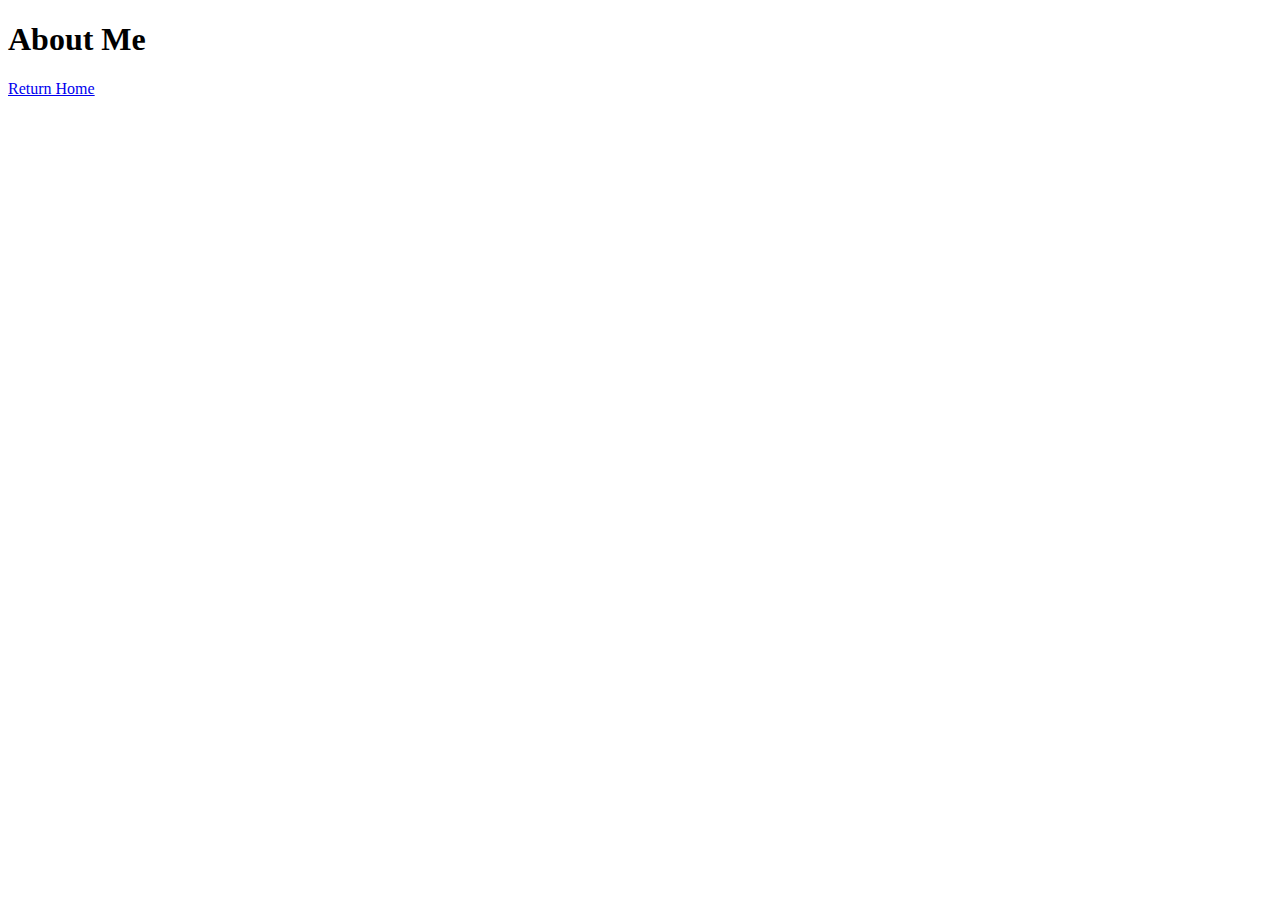
==== about.html @ ae242274 "New Page" ====
<!DOCTYPE html>
<html lang="en">
  <head>
    <meta charset="UTF-8" />
    <meta http-equiv="X-UA-Compatible" content="IE=edge" />
    <meta name="viewport" content="width=device-width, initial-scale=1.0" />
    <title>About Me</title>
  </head>
  <body>
    <h1>About Me</h1>
    <a href="home.html">Return Home</a>
  </body>
</html>
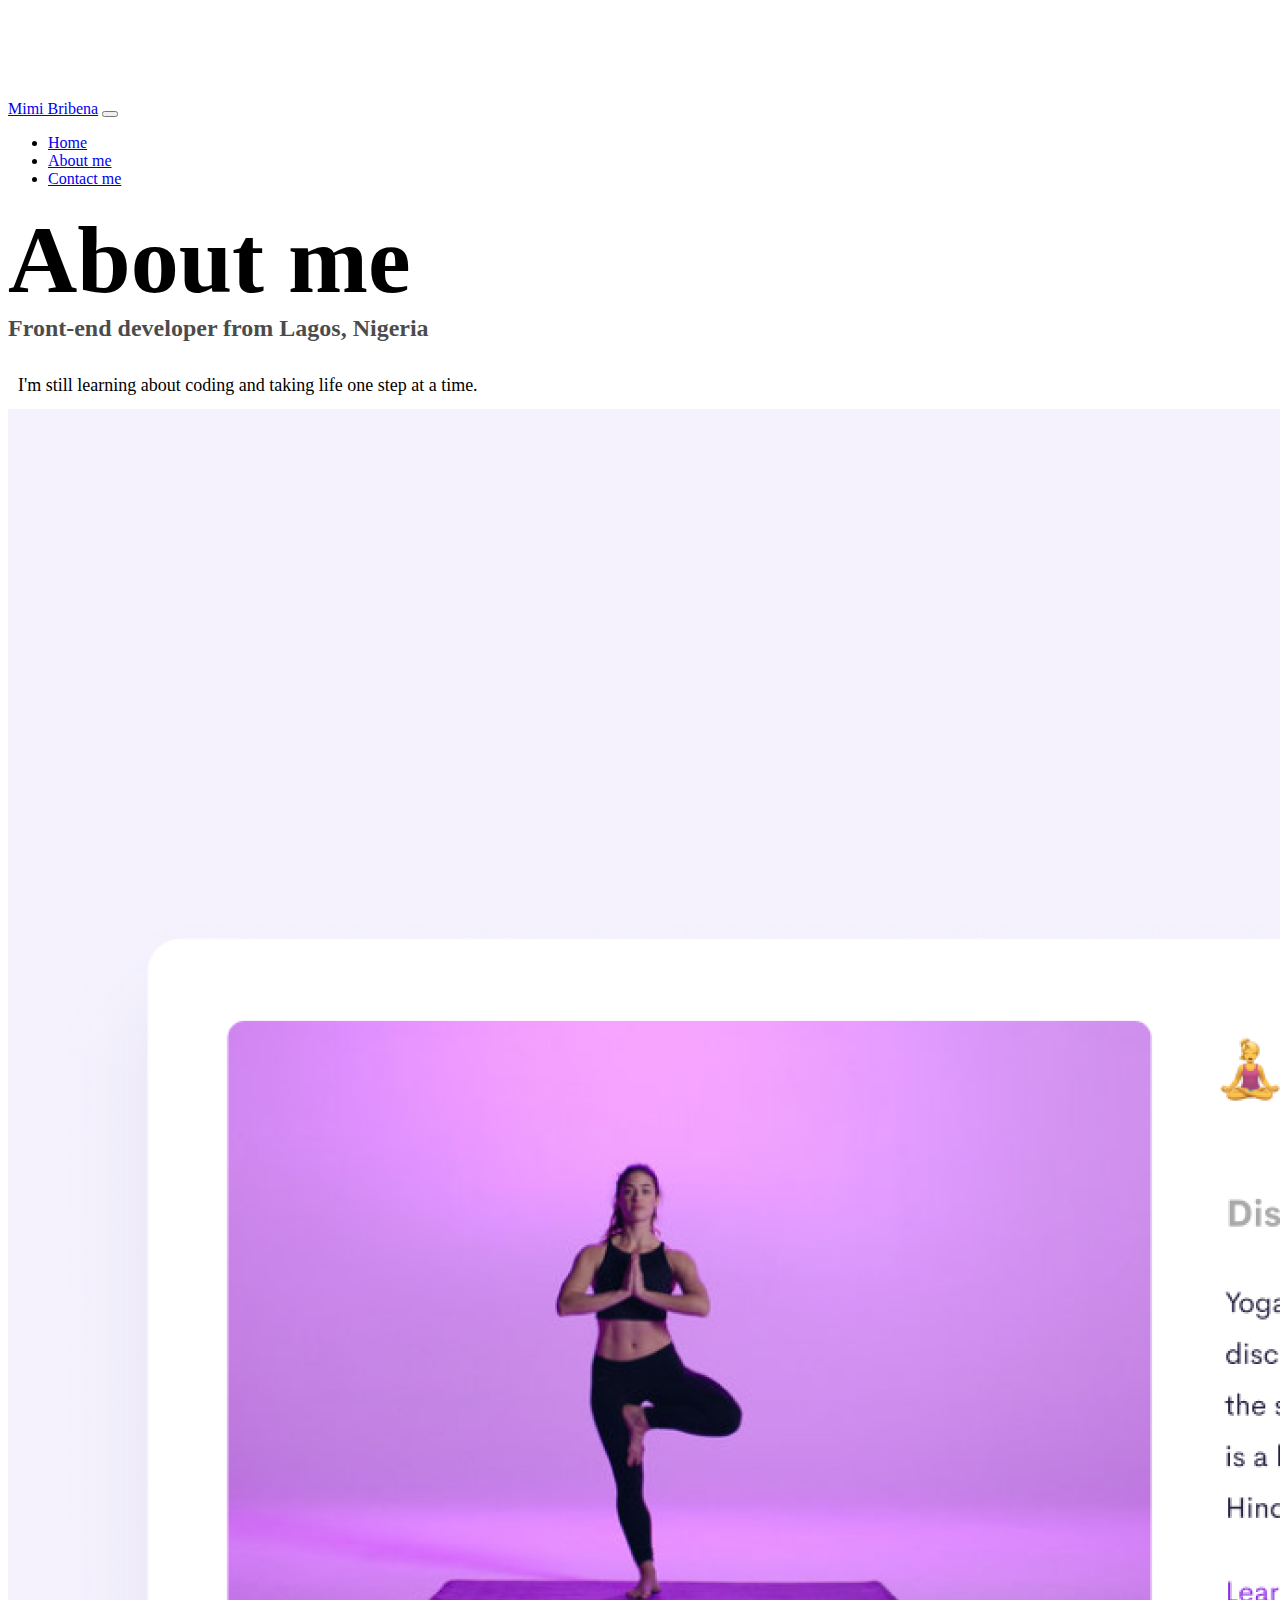
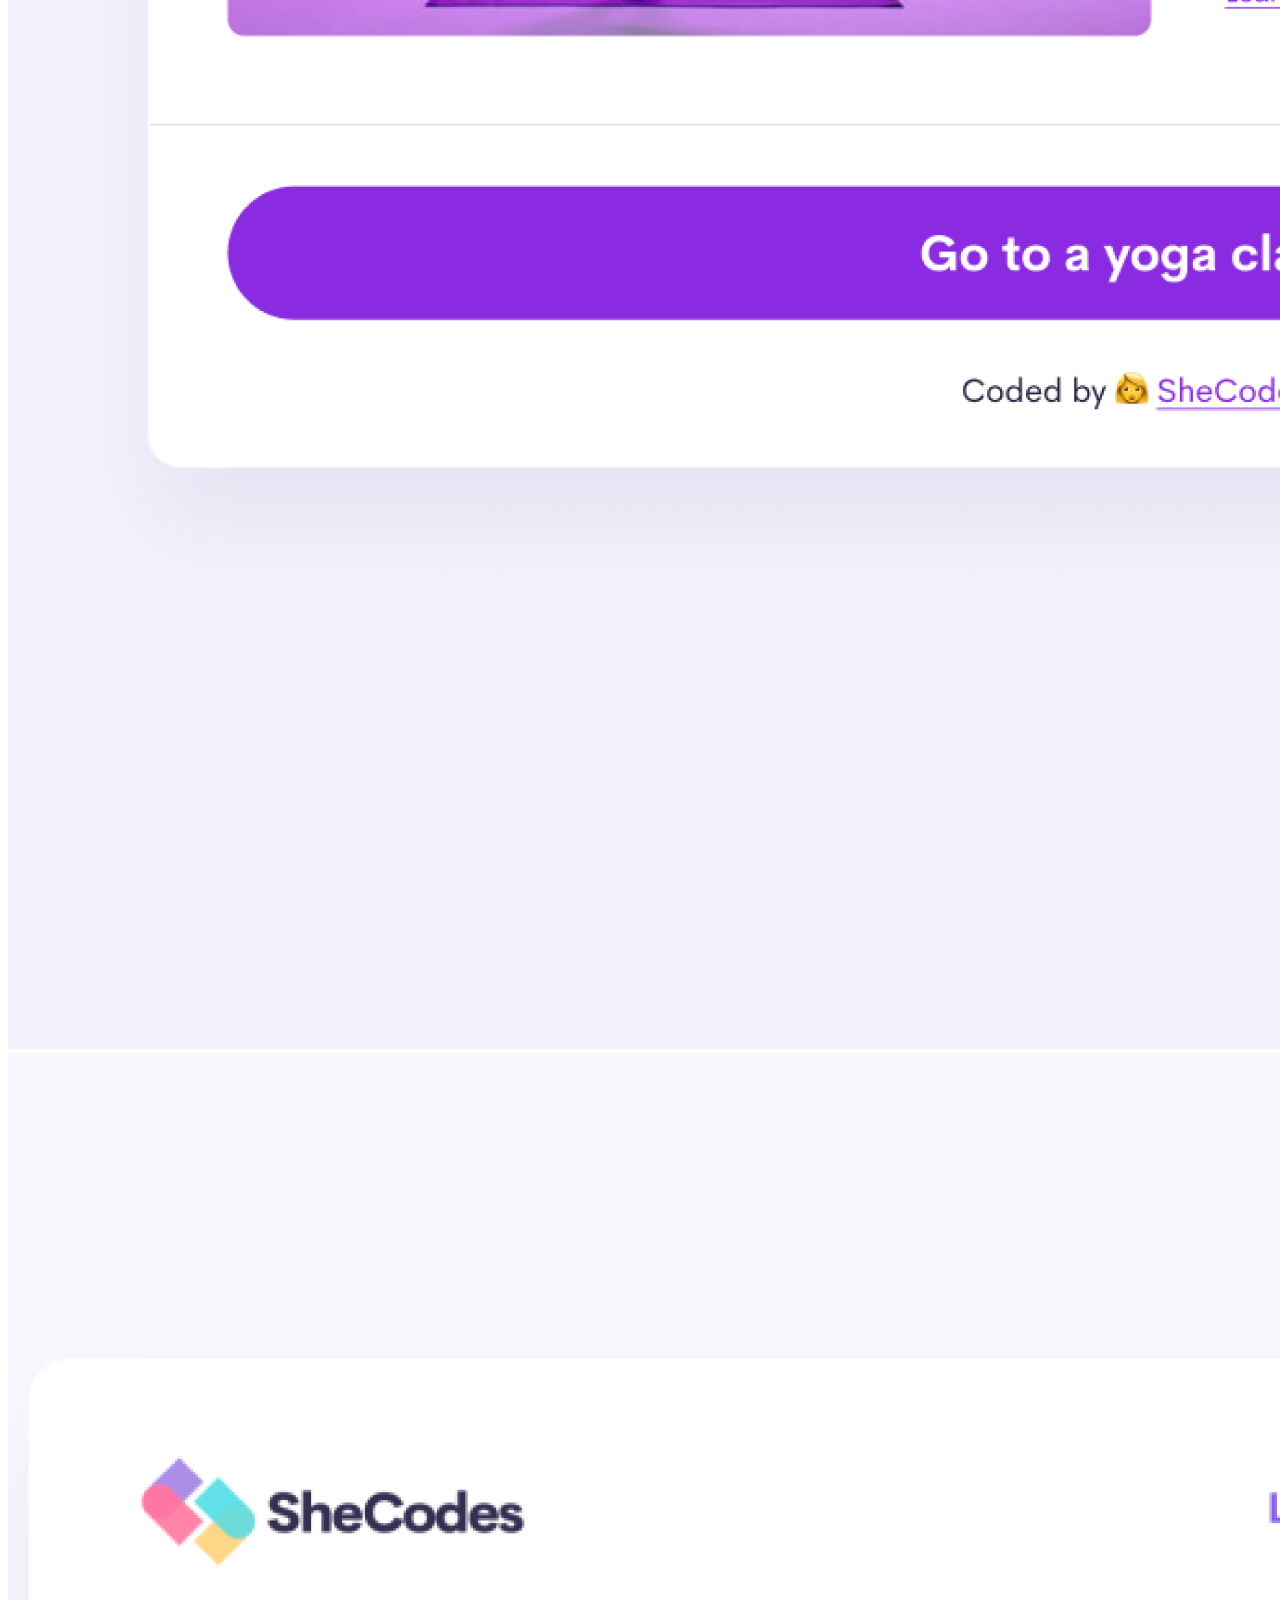
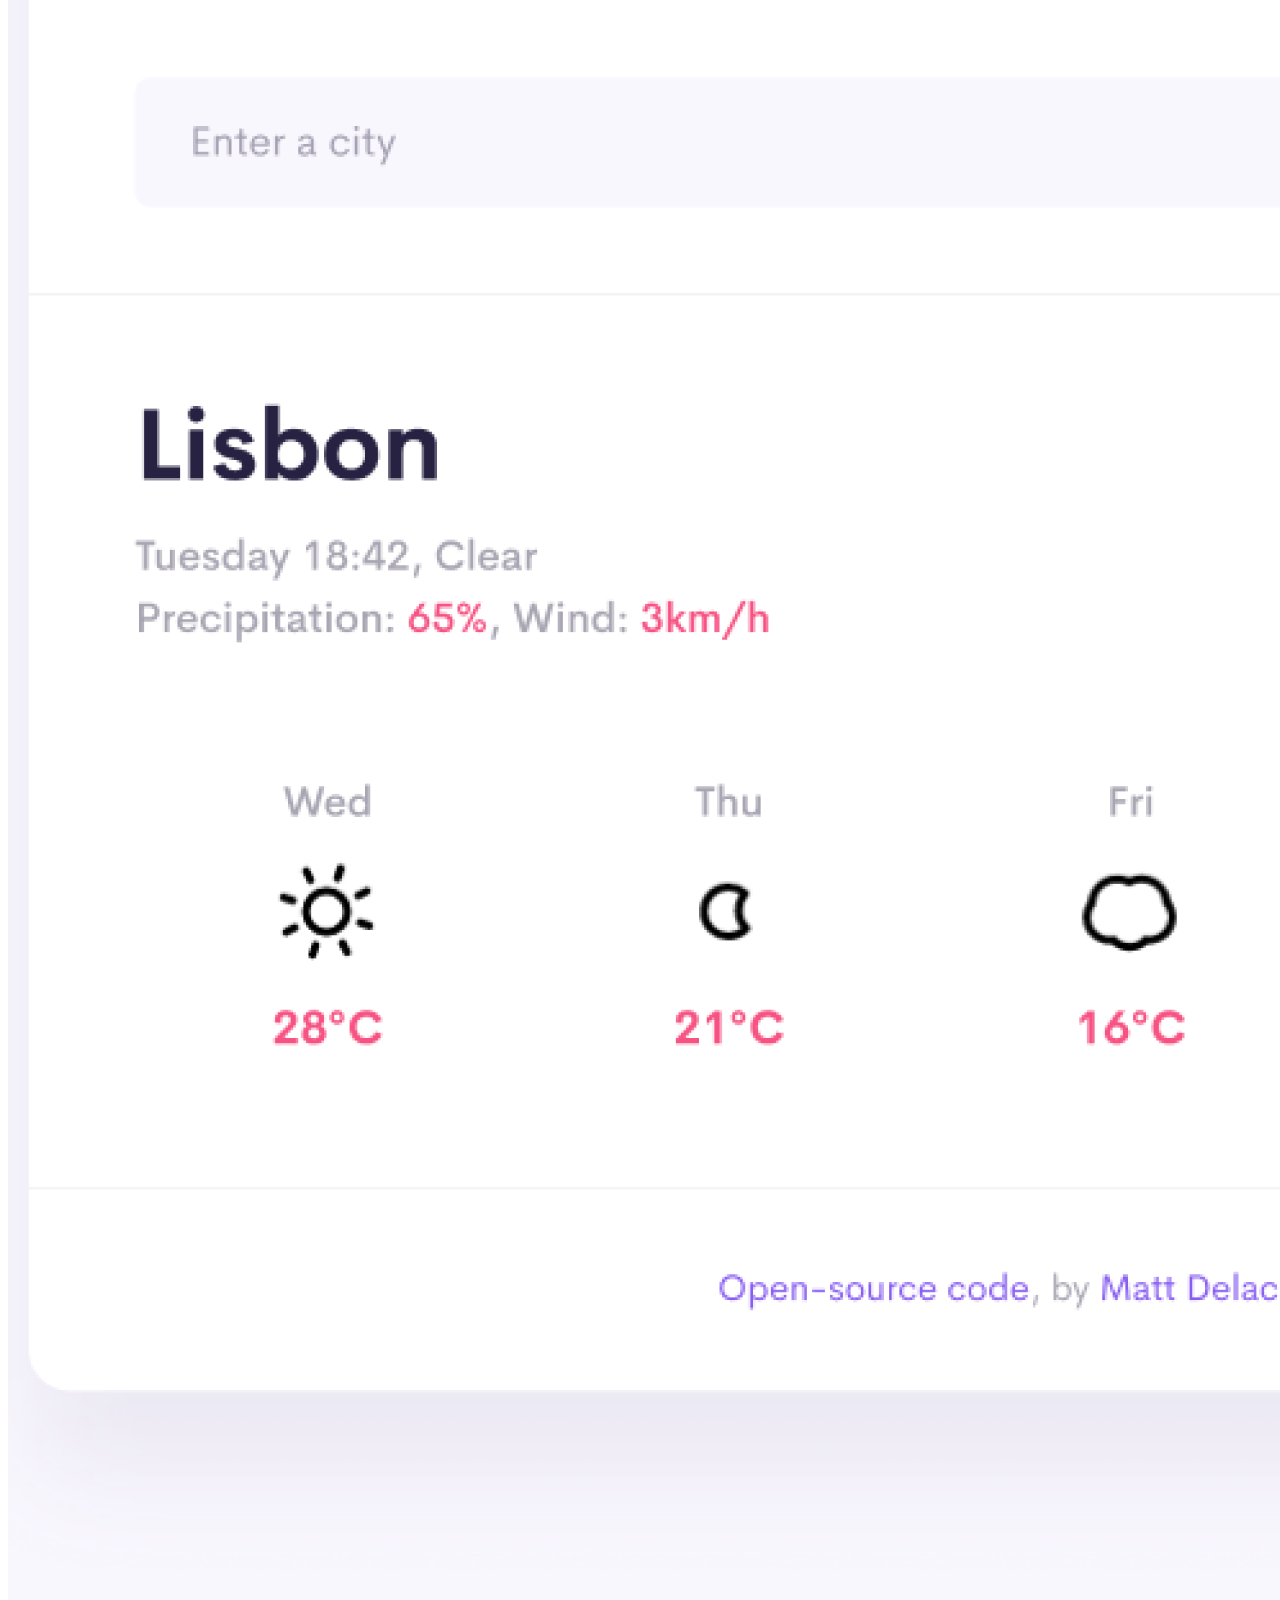
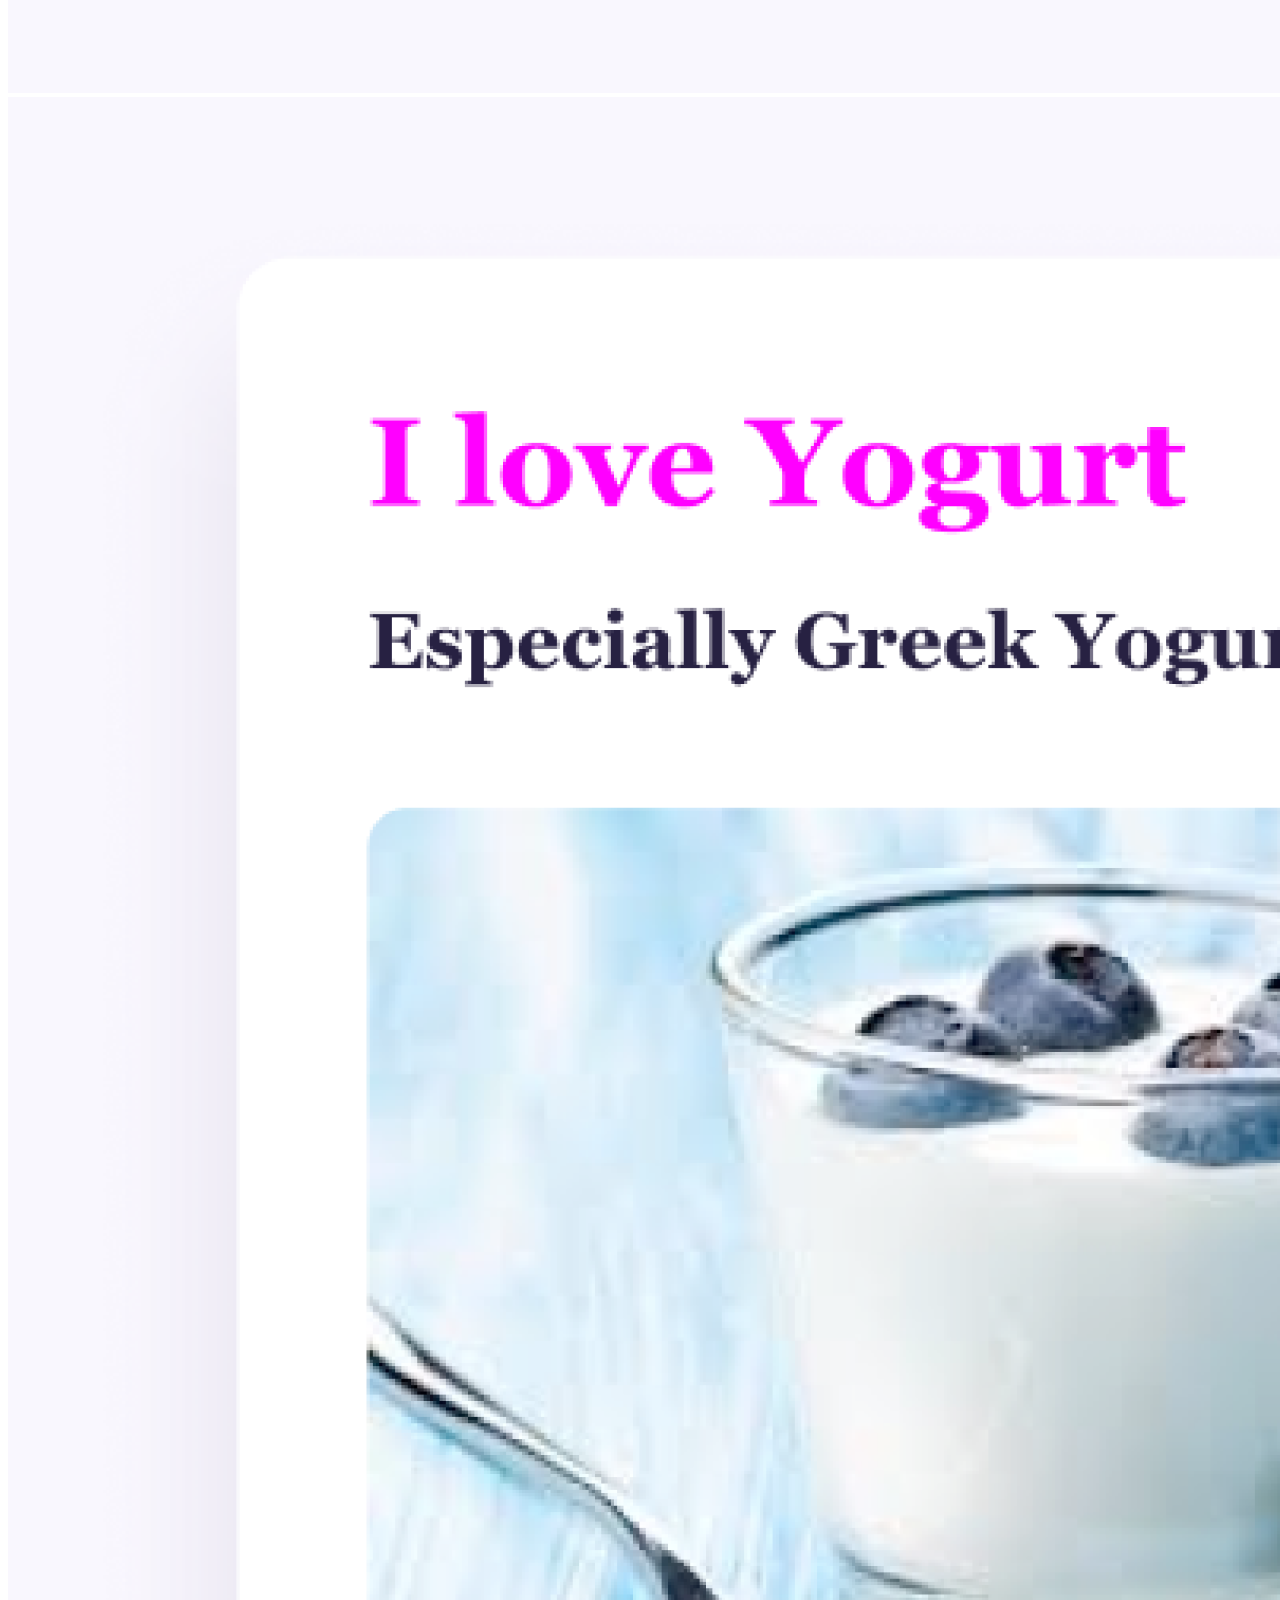
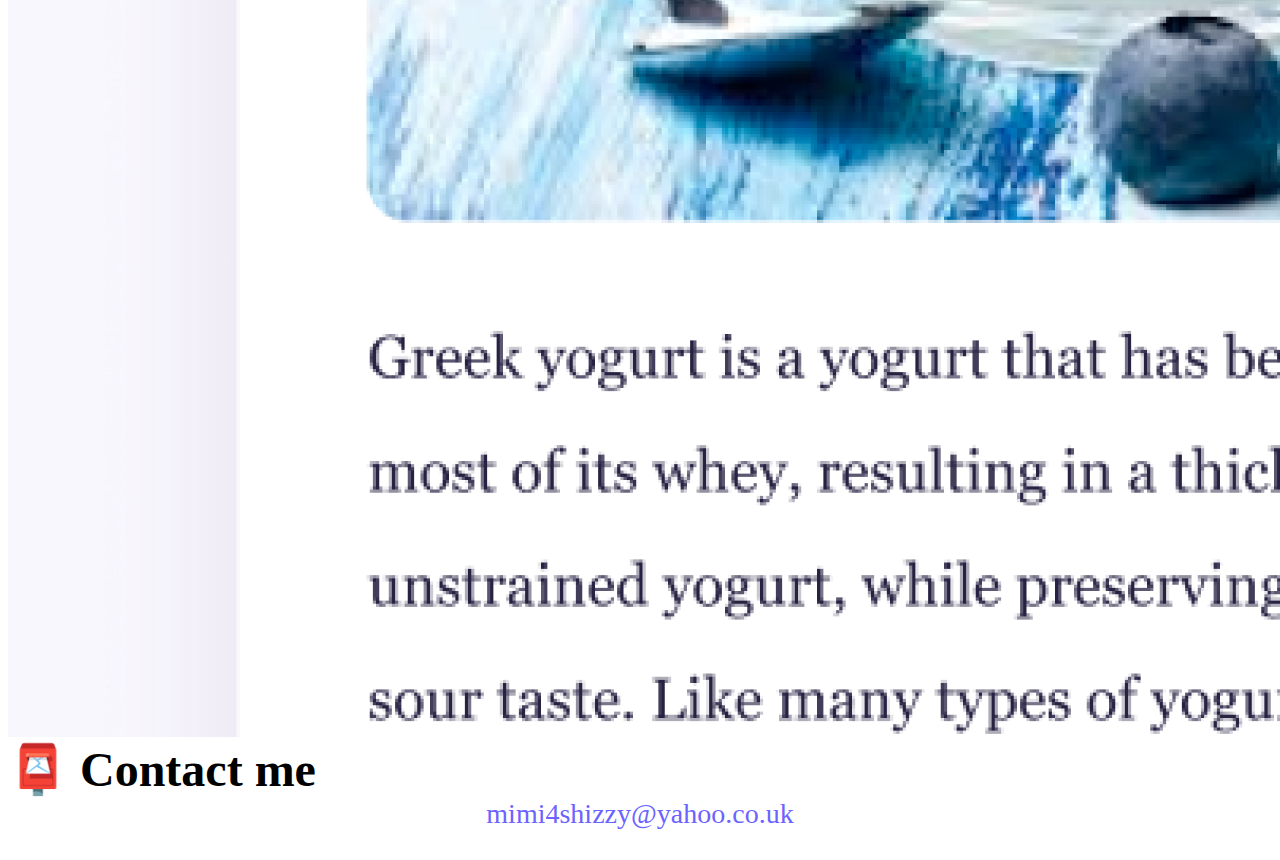
==== commit e2ad6234: "Added images and bootstrap" ====
--- a/about.html
+++ b/about.html
@@ -4,10 +4,75 @@
     <meta charset="UTF-8" />
     <meta http-equiv="X-UA-Compatible" content="IE=edge" />
     <meta name="viewport" content="width=device-width, initial-scale=1.0" />
-    <title>About Me</title>
+    <meta name="description" content="A young, female developer who is ready to take a leap at welcome opportunities">
+    <link
+      href="https://cdn.jsdelivr.net/npm/bootstrap@5.2.1/dist/css/bootstrap.min.css"
+      rel="stylesheet"
+      integrity="sha384-iYQeCzEYFbKjA/T2uDLTpkwGzCiq6soy8tYaI1GyVh/UjpbCx/TYkiZhlZB6+fzT"
+      crossorigin="anonymous"
+    />
+    <link rel="stylesheet" href="style.css" />
+    <title>About Mimi Bribena</title>
   </head>
   <body>
-    <h1>About Me</h1>
-    <a href="home.html">Return Home</a>
+    <nav class="navbar navbar-expand-lg navbar-light bg-danger fixed-top">
+      <div class="container">
+        <a class="navbar-brand" href="index.html">Mimi Bribena</a>
+        <button
+          class="navbar-toggler"
+          type="button"
+          data-bs-toggle="collapse"
+          data-bs-target="#navbarNav"
+          aria-controls="navbarNav"
+          aria-expanded="false"
+          aria-label="Toggle navigation"
+        >
+          <span class="navbar-toggler-icon"></span>
+        </button>
+        <div class="collapse navbar-collapse" id="navbarNav">
+          <ul class="navbar-nav">
+            <li class="nav-item">
+              <a class="nav-link" aria-current="page" href="index.html">Home</a>
+            </li>
+            <li class="nav-item">
+              <a class="nav-link active" href="about.html">About me</a>
+            </li>
+            <li class="nav-item">
+              <a class="nav-link" href="about.html#contact">Contact me</a>
+            </li>
+          </ul>
+        </div>
+      </div>
+    </nav>
+    <h1 text-center>About me</h1>
+    <h3 text-center>Front-end developer from Lagos, Nigeria</h3>
+    <div class="about-paragraphs text-center">
+      <p>
+        I'm still learning about coding and taking life one step at a time.
+      </p>
+      <div class="container">
+      <div class="row">
+        <div class="col-sm-4">
+          <img src="images/yoga.png" class="img-fluid p-2 shadow rounded">
+        </div>
+        <div class="col-sm-4">
+          <img src="images/weather.png" class="img-fluid p-2 shadow rounded">
+        </div>
+        <div class="col-sm-4">
+          <img src="images/yogurt.png" class="img-fluid p-2 shadow rounded">
+        </div>
+      </div>
+    </div>
+    <div id="contact" class="mt-5">
+      <h2 text-center>📮 Contact me</h2>
+      <a href="mailto:mimi4shizzy@yahoo.co.uk" class="email-link">
+        mimi4shizzy@yahoo.co.uk
+      </a>
+    </div>
+    <script
+      src="https://cdn.jsdelivr.net/npm/bootstrap@5.2.1/dist/js/bootstrap.bundle.min.js"
+      integrity="sha384-u1OknCvxWvY5kfmNBILK2hRnQC3Pr17a+RTT6rIHI7NnikvbZlHgTPOOmMi466C8"
+      crossorigin="anonymous"
+    ></script>
   </body>
 </html>
--- a/style.css
+++ b/style.css
@@ -0,0 +1,79 @@
+:root {
+  --primary-color: #6c63ff;
+  --secondary-color: #f5f2fe;
+  --box-shadow: 0 5px 10px rgba(0, 0, 0, 0.3);
+}
+
+body {
+  margin-top: 100px;
+}
+
+h1,
+h2,
+h3 {
+  margin: 0;
+}
+
+h1 {
+  font-size: 96px;
+}
+
+h2 {
+  font-size: 48px;
+}
+
+h3 {
+  font-size: 24px;
+  opacity: 0.7;
+}
+
+p {
+  font-size: 18px;
+  line-height: 1.5;
+}
+
+.navigation-links {
+  display: flex;
+  margin-top: 40px;
+  justify-content: center;
+}
+
+.navigation-links a {
+  margin: 20px;
+}
+
+.primary-link {
+  background: var(--primary-color);
+  box-shadow: var(--box-shadow);
+  color: white;
+  border-radius: 4px;
+  padding: 20px 15px;
+  text-decoration: none;
+  text-transform: capitalize;
+}
+
+.homepage-link {
+  color: var(--primary-color);
+  text-align: center;
+  display: block;
+}
+
+.about-paragraphs {
+  margin: 30px 0;
+}
+
+.about-paragraphs p {
+  margin: 10px;
+}
+
+.email-link {
+  display: flex;
+  justify-content: center;
+  color: var(--primary-color);
+  font-size: 28px;
+  text-decoration: none;
+}
+
+.email-link:hover {
+  text-decoration: underline;
+}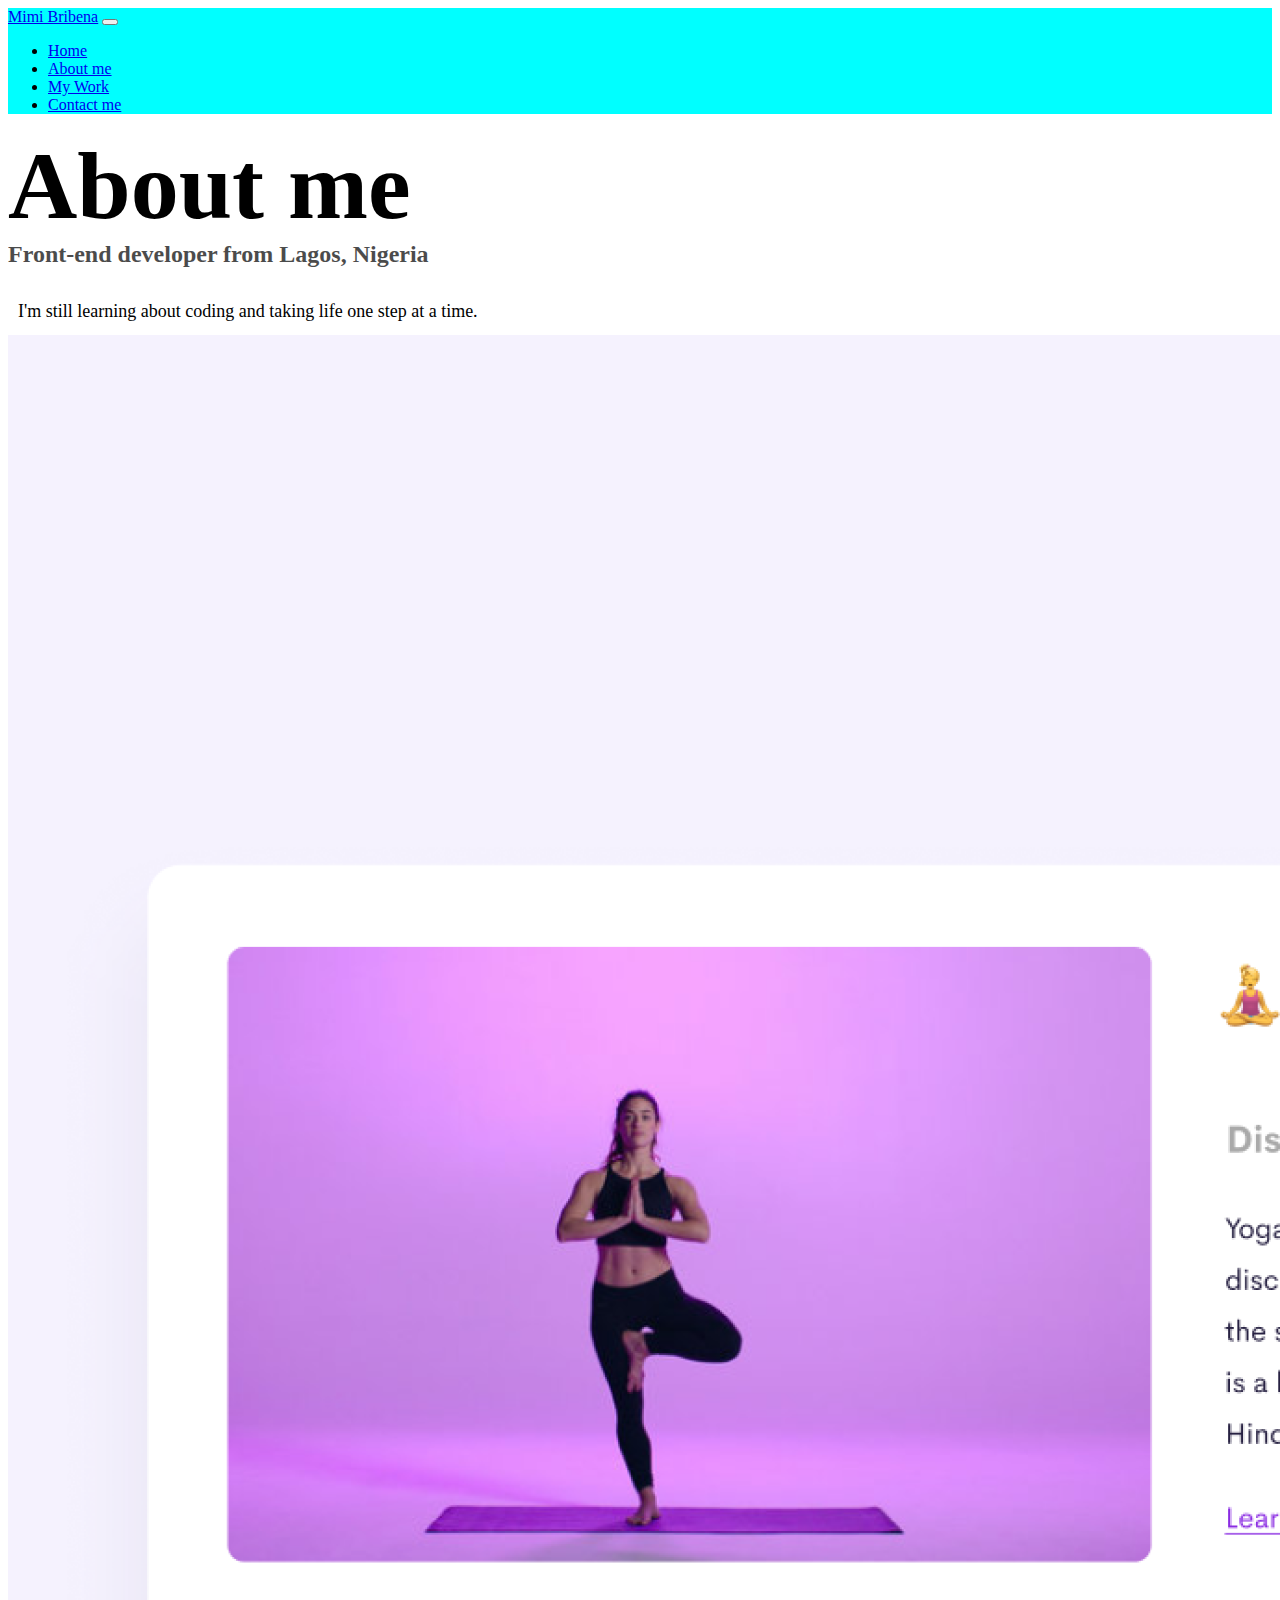
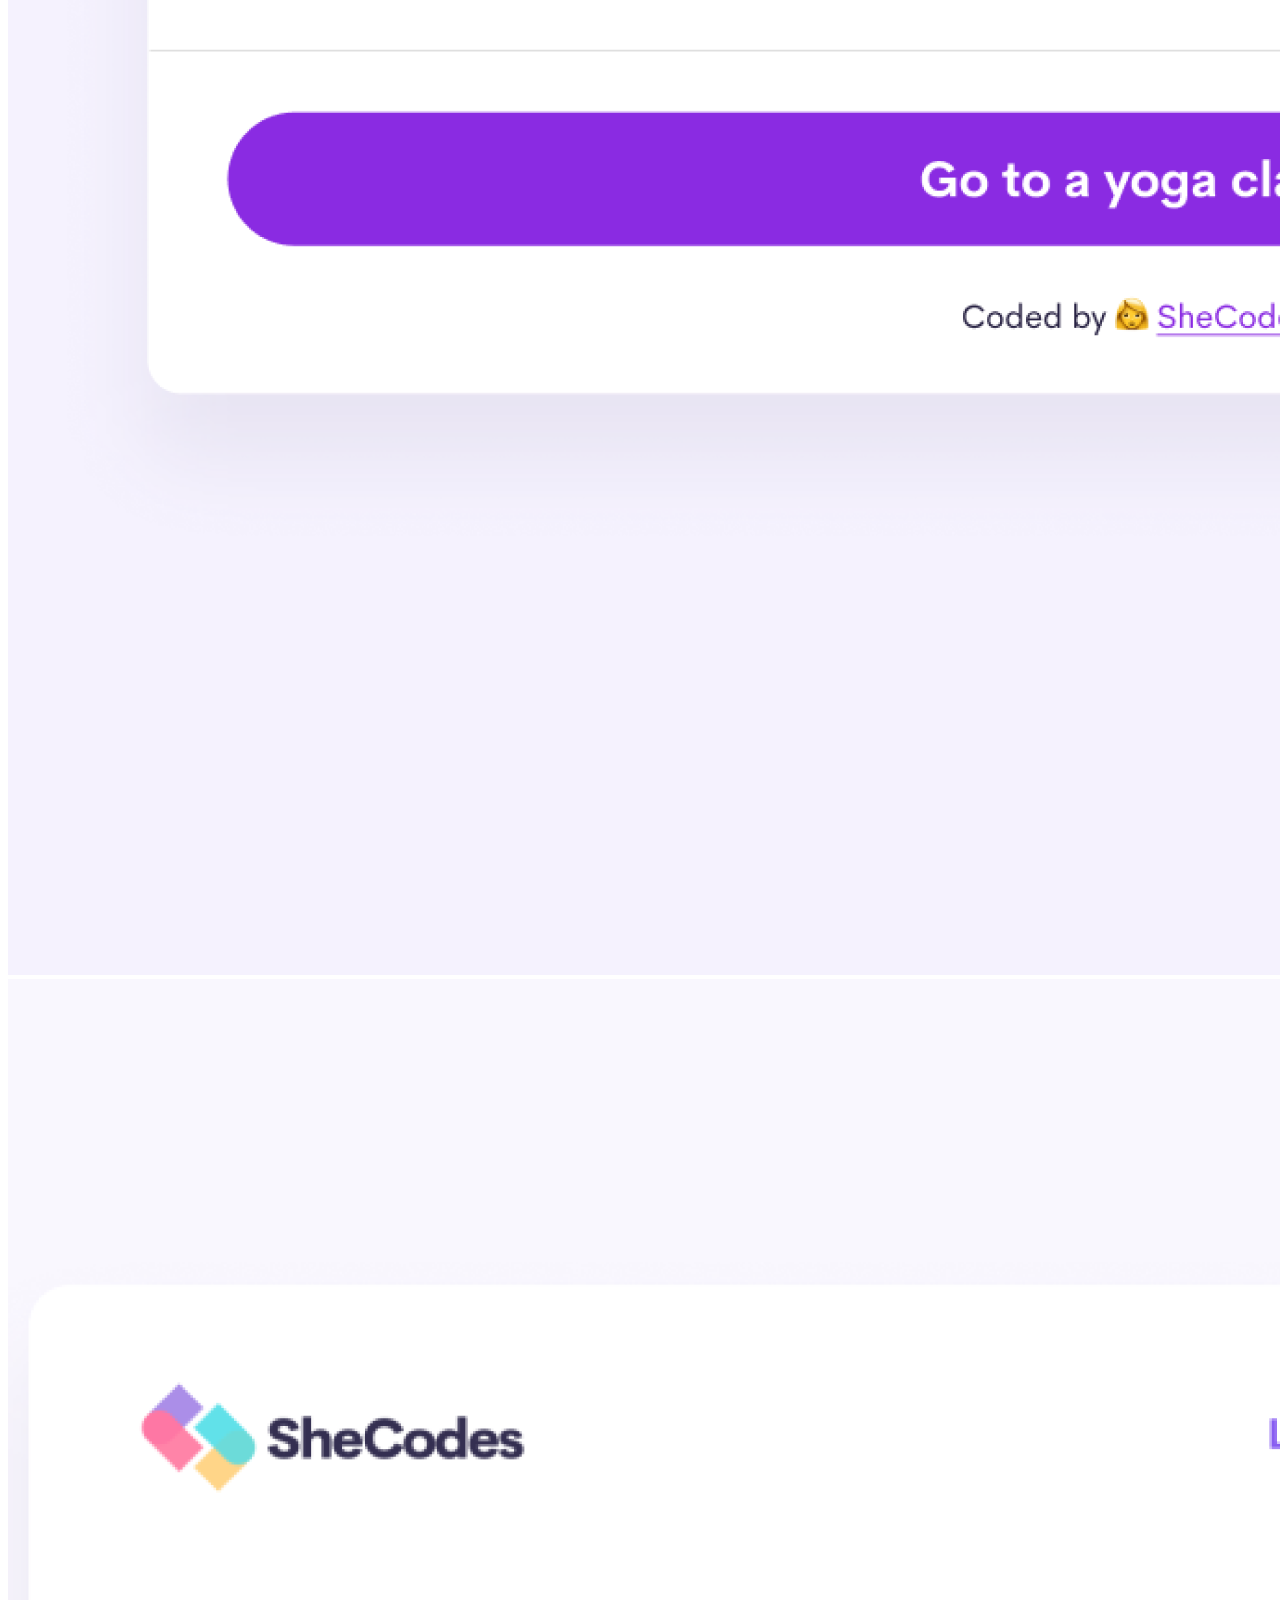
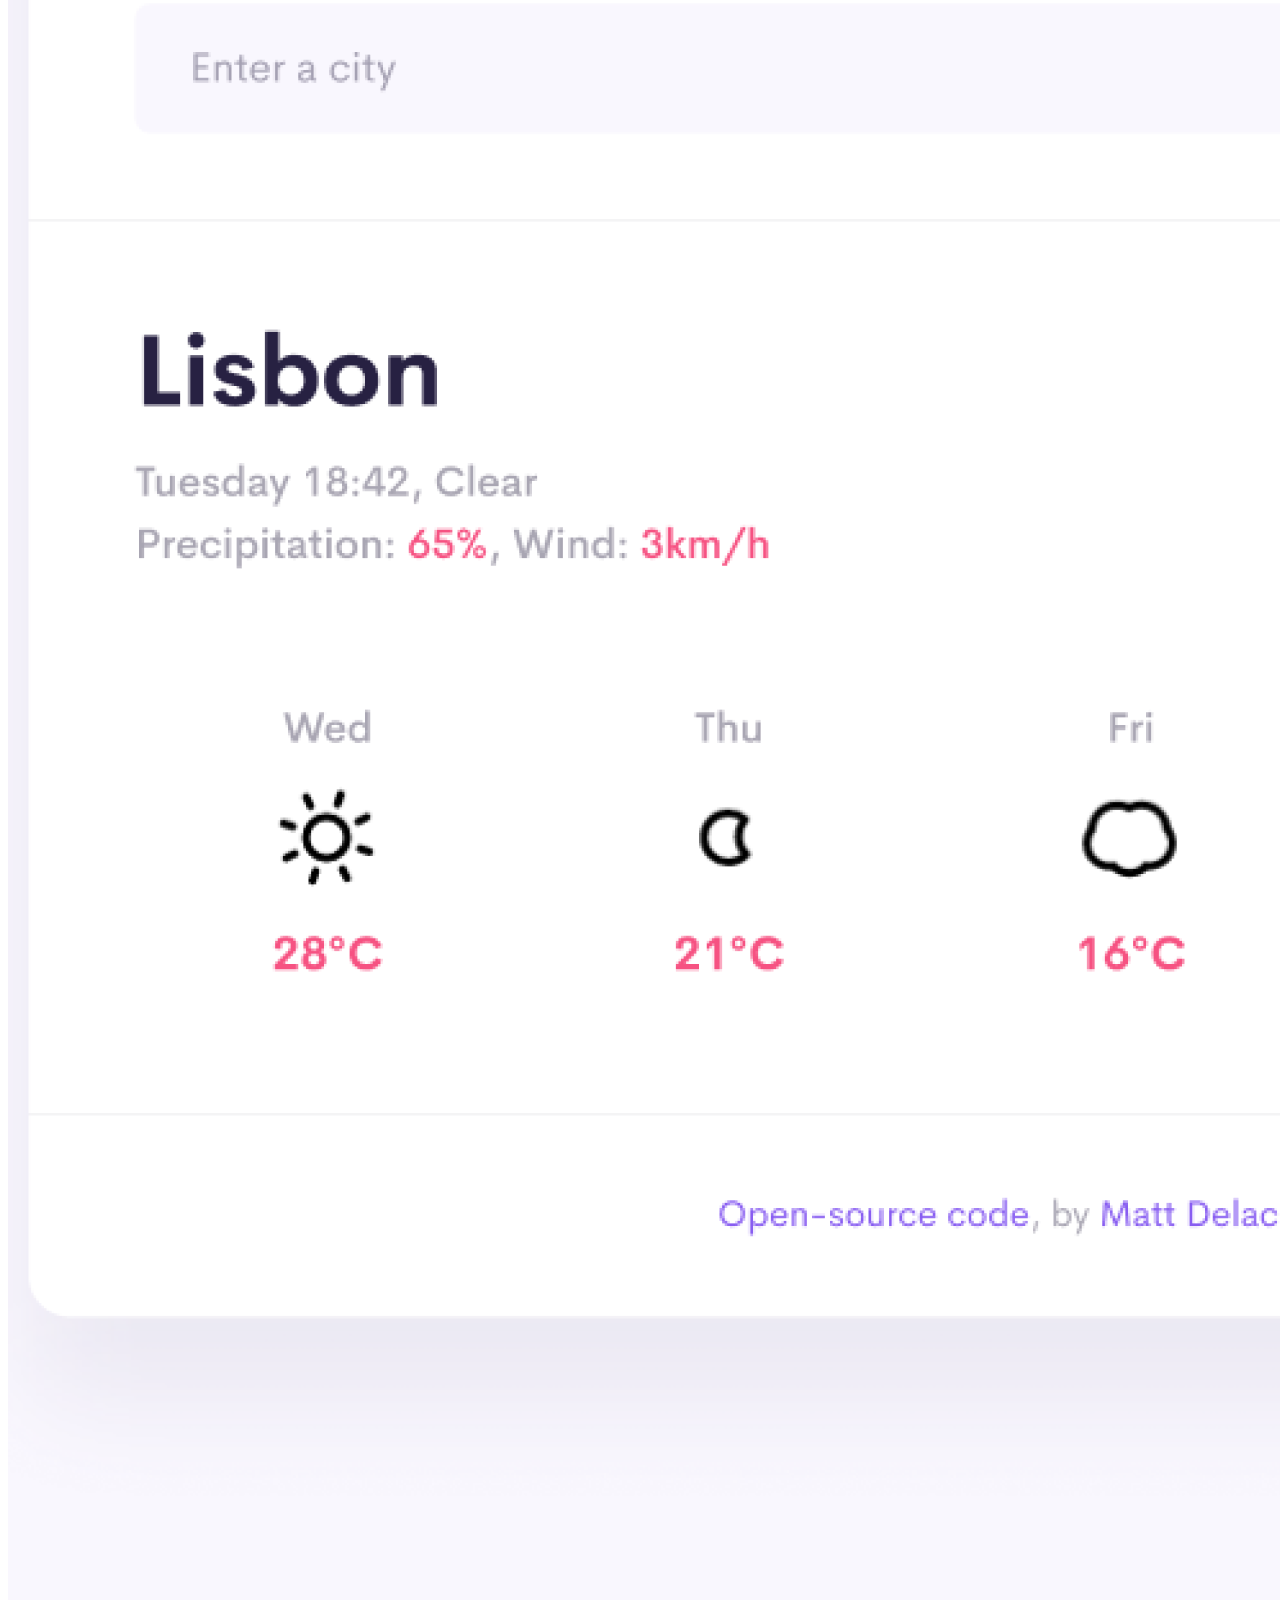
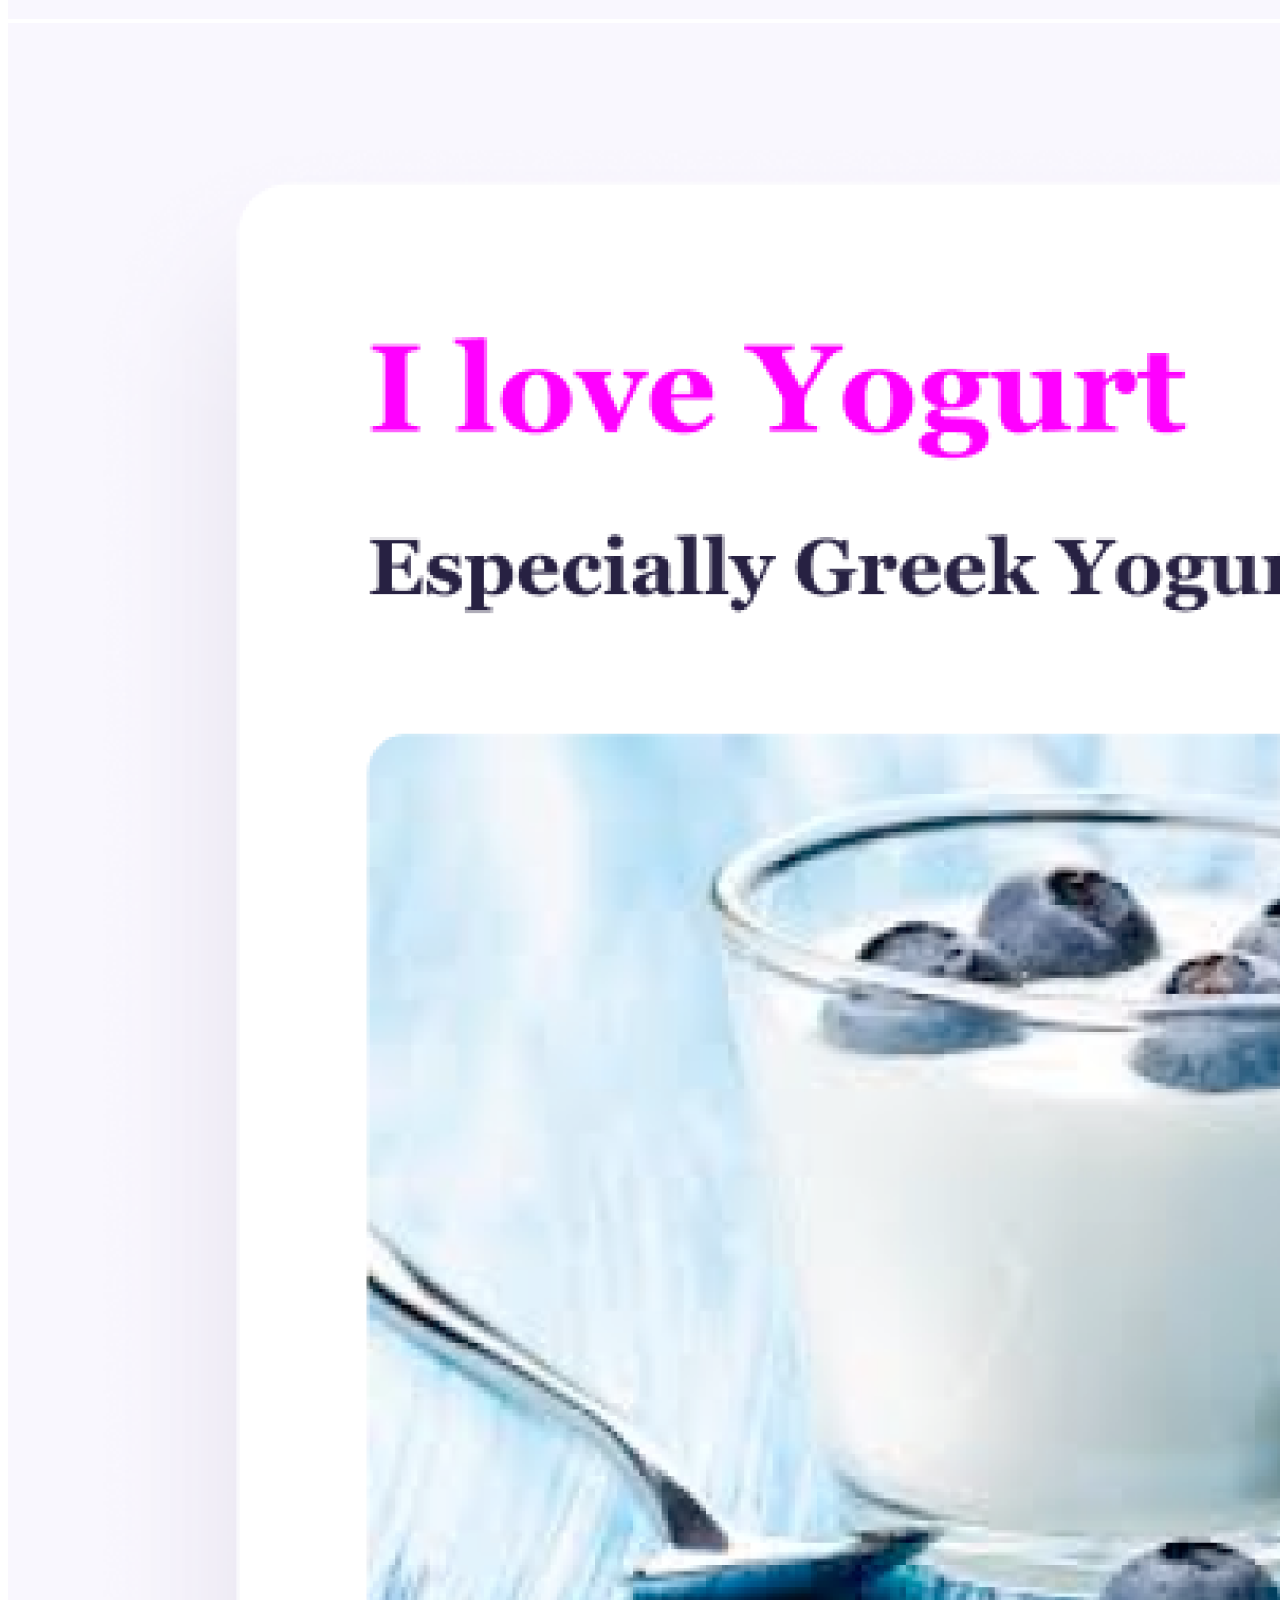
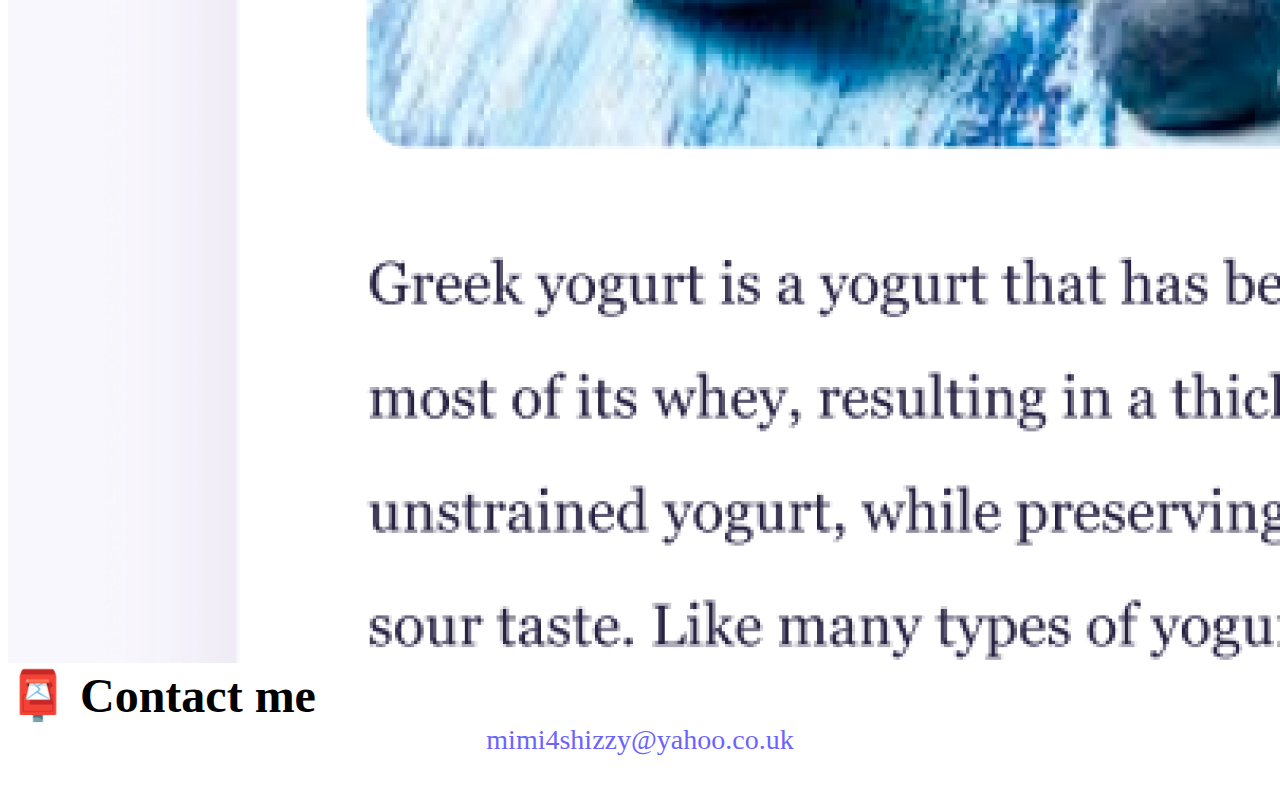
==== commit 36afd2cc: "Added Heading Styling" ====
--- a/about.html
+++ b/about.html
@@ -11,11 +11,16 @@
       integrity="sha384-iYQeCzEYFbKjA/T2uDLTpkwGzCiq6soy8tYaI1GyVh/UjpbCx/TYkiZhlZB6+fzT"
       crossorigin="anonymous"
     />
-    <link rel="stylesheet" href="style.css" />
+    <link rel="stylesheet" href="design/style.css" />
+     <script
+      src="https://cdn.jsdelivr.net/npm/bootstrap@5.2.1/dist/js/bootstrap.bundle.min.js"
+      integrity="sha384-u1OknCvxWvY5kfmNBILK2hRnQC3Pr17a+RTT6rIHI7NnikvbZlHgTPOOmMi466C8"
+      crossorigin="anonymous"
+    ></script>
     <title>About Mimi Bribena</title>
   </head>
   <body>
-    <nav class="navbar navbar-expand-lg navbar-light bg-danger fixed-top">
+    <nav class="navbar navbar-expand-lg navbar-light fixed-top">
       <div class="container">
         <a class="navbar-brand" href="index.html">Mimi Bribena</a>
         <button
@@ -36,6 +41,9 @@
             </li>
             <li class="nav-item">
               <a class="nav-link active" href="about.html">About me</a>
+            </li>
+             <li class="nav-item">
+              <a class="nav-link" href="mywork.html">My Work</a>
             </li>
             <li class="nav-item">
               <a class="nav-link" href="about.html#contact">Contact me</a>
@@ -69,10 +77,5 @@
         mimi4shizzy@yahoo.co.uk
       </a>
     </div>
-    <script
-      src="https://cdn.jsdelivr.net/npm/bootstrap@5.2.1/dist/js/bootstrap.bundle.min.js"
-      integrity="sha384-u1OknCvxWvY5kfmNBILK2hRnQC3Pr17a+RTT6rIHI7NnikvbZlHgTPOOmMi466C8"
-      crossorigin="anonymous"
-    ></script>
   </body>
 </html>
--- a/design/style.css
+++ b/design/style.css
@@ -0,0 +1,110 @@
+:root {
+  --primary-color: #6c63ff;
+  --secondary-color: #f5f2fe;
+  --nav-color: aqua;
+  --box-shadow: 0 5px 10px rgba(0, 0, 0, 0.3);
+  --background-color: #f9f7fe;
+}
+
+body {
+  margin-top: 100px
+  font-family: "Poppins", sans-serif;
+}
+
+h1,
+h2,
+h3 {
+  margin: 0;
+  font-family: "Playfair Display", serif;
+  font-weight: bold;
+}
+
+h1 {
+  font-size: 96px;
+}
+
+h2 {
+  font-size: 48px;
+}
+
+h3 {
+  font-size: 24px;
+  opacity: 0.7;
+}
+
+p {
+  font-size: 18px;
+  line-height: 1.5;
+}
+
+.navigation-links {
+  display: flex;
+  margin-top: 40px;
+  justify-content: center;
+}
+
+.navigation-links a {
+  margin: 20px;
+}
+
+.primary-link {
+  background: var(--primary-color);
+  box-shadow: var(--box-shadow);
+  color: white;
+  border-radius: 4px;
+  padding: 20px 15px;
+  text-decoration: none;
+  text-transform: capitalize;
+}
+
+.homepage-link {
+  color: var(--primary-color);
+  text-align: center;
+  display: block;
+}
+
+.about-paragraphs {
+  margin: 30px 0;
+}
+
+.about-paragraphs p {
+  margin: 10px;
+}
+
+.email-link {
+  display: flex;
+  justify-content: center;
+  color: var(--primary-color);
+  font-size: 28px;
+  text-decoration: none;
+}
+
+.email-link:hover {
+  text-decoration: underline;
+}
+.navbar {
+  background-color: var(--nav-color);
+}
+
+.navigation-links .btn {
+  color: white;
+  background-color: var(--primary-color);
+  box-shadow: var(--box-shadow);
+}
+
+.hero {
+  background-color: var(--background-color);
+  text-align: center;
+  padding: 160px 0;
+}
+.hero h2 {
+  font-family: "Poppins", sans-serif;
+  font-weight: normal;
+  font-size: 24px;
+}
+.hero p {
+  font-family: "Poppins", sans-serif;
+  font-weight: normal;
+  font-size: 18px;
+  color: #272142;
+}
